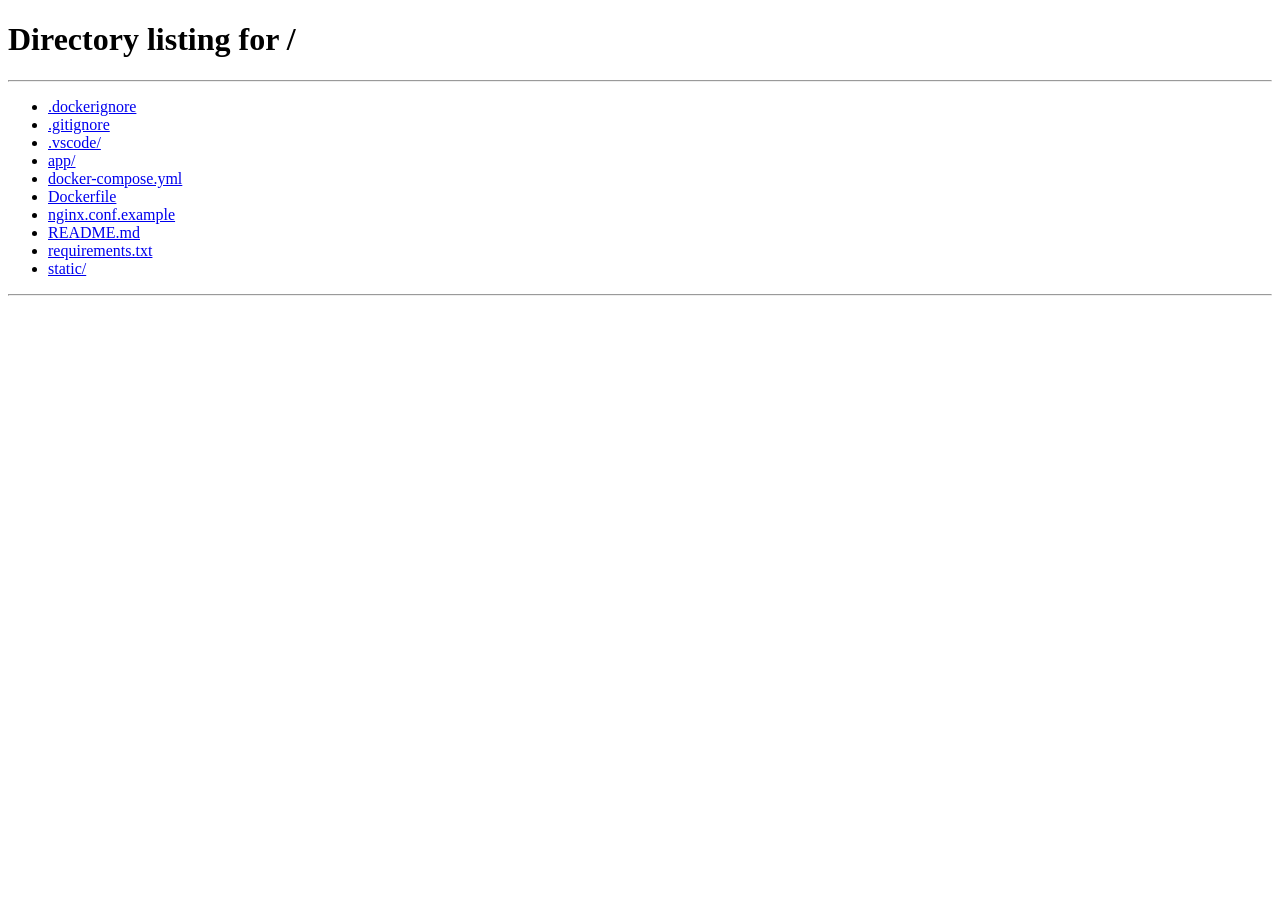
==== static/report.html @ 536e7921 "chore: initial commit v1.0.0-beta" ====
<!DOCTYPE html>
<html lang="pt-BR">
<head>
  <meta charset="UTF-8">
  <meta name="viewport" content="width=device-width, initial-scale=1.0">
  <title>Laudo Psicométrico Neurocognitivo - AH/SD</title>
  <link rel="stylesheet" href="/static/css/style.css">
</head>
<body>

  <!-- Top bar do relatório -->
  <nav class="navbar no-print">
    <div class="brand">
      <div class="brand-icon">Ψ</div>
      <div>
        <h1>Relatório Psicométrico</h1>
        <span>LAUDO DE TRIAGEM NEUROCOGNITIVA COMPUTADORIZADA</span>
      </div>
    </div>
    <div style="display: flex; gap: 0.75rem;">
      <a href="/" class="btn btn-secondary">← Voltar ao Painel</a>
      <button class="btn btn-primary" onclick="window.print()">🖨️ Imprimir / Salvar PDF</button>
    </div>
  </nav>

  <main class="container" style="max-width: 1000px; padding: 2rem 1.5rem;">
    
    <!-- Cabeçalho do Laudo Clínico -->
    <div class="report-header">
      <div style="display: flex; justify-content: space-between; align-items: flex-start; flex-wrap: wrap; gap: 1rem;">
        <div>
          <span class="badge badge-completed" style="margin-bottom: 0.5rem; display: inline-block;">Avaliação Concluída</span>
          <h2 id="participantTitle" style="font-size: 1.8rem; margin: 0.25rem 0;">Paulo</h2>
          <div id="participantMeta" style="color: var(--text-secondary); font-size: 0.95rem;">
            Idade: — • Escolaridade: — • Projeto: Teste 1
          </div>
        </div>
        <div style="text-align: right; color: var(--text-secondary); font-size: 0.85rem;">
          <div>Data da Realização: <strong id="reportDate" style="color: var(--text-primary);">—</strong></div>
          <div>Duração Total: <strong id="reportDuration" style="color: var(--text-primary);">—</strong></div>
          <div>Protocolo da Sessão: <code id="reportSessionId">#—</code></div>
        </div>
      </div>
    </div>

    <!-- Cards de Resumo Psicométrico Geral -->
    <div class="report-grid-summary">
      <div class="summary-stat-card">
        <div class="stat-label">QI Estimado Composto</div>
        <div id="statIq" class="stat-value">—</div>
        <div id="statClassification" style="font-size: 0.85rem; font-weight: 600; color: var(--accent-cyan);">—</div>
      </div>

      <div class="summary-stat-card">
        <div class="stat-label">Percentil Geral</div>
        <div id="statPercentile" class="stat-value">—</div>
        <div style="font-size: 0.85rem; color: var(--text-muted);">Curva Normal de Gauss</div>
      </div>

      <div class="summary-stat-card">
        <div class="stat-label">Escore Z Padronizado</div>
        <div id="statZScore" class="stat-value">—</div>
        <div style="font-size: 0.85rem; color: var(--text-muted);">Desvio Padrão (σ)</div>
      </div>

      <div class="summary-stat-card">
        <div class="stat-label">Índice de Validade (PVT)</div>
        <div id="statValidityBadge" style="margin: 0.75rem 0;">
          <span class="badge badge-completed">Válido</span>
        </div>
        <div id="statValidityText" style="font-size: 0.8rem; color: var(--text-secondary);">Dados Fidedignos</div>
      </div>
    </div>

    <!-- Gráfico Radar do Perfil Neurocognitivo -->
    <div class="report-section">
      <h3>Perfil Neurocognitivo Integrado (Radar de Domínios)</h3>
      <p style="color: var(--text-secondary); font-size: 0.9rem; margin-bottom: 1.5rem;">
        Representação da amplitude de desempenho nos 6 domínios avaliados (0 a 100 pontos relativos):
      </p>
      <div class="radar-wrapper">
        <canvas id="radarChart" width="550" height="420" style="max-width: 100%; height: auto;"></canvas>
      </div>
    </div>

    <!-- Tabela Normativa por Domínio -->
    <div class="report-section">
      <h3>Detalhamento Psicométrico por Domínio</h3>
      <table class="score-table">
        <thead>
          <tr>
            <th>Domínio Cognitivo</th>
            <th>Pontuação Bruta</th>
            <th>Escore Z</th>
            <th>Escore T</th>
            <th>Percentil</th>
            <th>QI Est. (μ=100, σ=15)</th>
          </tr>
        </thead>
        <tbody id="domainsTableBody">
          <!-- Inserido dinamicamente via report.js -->
        </tbody>
      </table>
    </div>

    <!-- Hiperexcitabilidades de Dabrowski e Rastreio Fenomenológico -->
    <div class="report-section">
      <h3>Hiperexcitabilidades (Dabrowski) & Estilo Operacional</h3>
      <p style="color: var(--text-secondary); font-size: 0.9rem; margin-bottom: 1.5rem;">
        Níveis de intensidade fenomenológica mensurados na escala qualitativa (1.0 = Baixo a 5.0 = Muito Alto):
      </p>

      <div id="overexcitabilitiesBars" style="display: flex; flex-direction: column; gap: 1rem;">
        <!-- Inserido dinamicamente via report.js -->
      </div>
    </div>

    <!-- Síntese Qualitativa e Parecer -->
    <div class="report-section">
      <h3>Síntese Interpretativa da Arquitetura Cognitiva</h3>
      
      <div style="margin-bottom: 1.5rem;">
        <h4 id="qualitativeTitle" style="color: var(--accent-cyan); font-size: 1.15rem; margin-bottom: 0.5rem;">
          Perfil Compatível com Altas Habilidades / Superdotação
        </h4>
        <p id="qualitativeDesc" style="color: var(--text-primary); line-height: 1.6; font-size: 0.95rem;">
          Carregando parecer...
        </p>
      </div>

      <div style="display: grid; grid-template-columns: 1fr 1fr; gap: 1.5rem; margin-top: 1.5rem;" class="print-stack">
        <div style="background-color: var(--bg-input); padding: 1.25rem; border-radius: var(--radius-sm); border-left: 3px solid var(--accent-emerald);">
          <h5 style="color: #34d399; font-size: 0.95rem; margin-bottom: 0.75rem;">Pontos Fortes Marcantes:</h5>
          <ul id="qualitativeStrengths" style="margin-left: 1.2rem; font-size: 0.9rem; color: var(--text-secondary); line-height: 1.6;">
          </ul>
        </div>

        <div style="background-color: var(--bg-input); padding: 1.25rem; border-radius: var(--radius-sm); border-left: 3px solid var(--accent-amber);">
          <h5 style="color: #fbbf24; font-size: 0.95rem; margin-bottom: 0.75rem;">Desafios Operacionais & Gargalos:</h5>
          <ul id="qualitativeChallenges" style="margin-left: 1.2rem; font-size: 0.9rem; color: var(--text-secondary); line-height: 1.6;">
          </ul>
        </div>
      </div>
    </div>

    <!-- Resoluções dos Desafios Metacognitivos -->
    <div class="report-section">
      <h3>Resoluções dos Desafios Metacognitivos Aprofundados</h3>
      <div id="metaDetails" style="display: flex; flex-direction: column; gap: 1rem;">
        <!-- Inserido dinamicamente -->
      </div>
    </div>

    <!-- Telemetria e Fidedignidade -->
    <div class="report-section">
      <h3>Auditoria de Integridade da Sessão (Telemetria)</h3>
      <div id="telemetryDetails" style="font-size: 0.9rem; color: var(--text-secondary); line-height: 1.6;">
      </div>
    </div>

    <!-- Declaração Deontológica Obrigatória -->
    <div class="disclaimer-box">
      <strong>DECLARAÇÃO DEONTOLÓGICA E LIMITAÇÕES PSICOMÉTRICAS:</strong>
      <p id="disclaimerText" style="margin-top: 0.4rem;">
        Este relatório foi gerado por um sistema computadorizado de triagem neurocognitiva com base em parâmetros
        estatísticos e paradigmas experimentais. Ele não substitui nem equivale a um laudo neuropsicológico formal
        emitido por profissional legalmente habilitado em sessão clínica individual presencial com baterias oficiais padronizadas.
      </p>
    </div>

  </main>

  <script src="/static/js/report.js"></script>
</body>
</html>
---- static/css/style.css ----
/* style.css - Plataforma de Avaliação Neurocognitiva AH/SD */

:root {
  --bg-primary: #0b1120;
  --bg-surface: #1e293b;
  --bg-surface-elevated: #334155;
  --bg-input: #0f172a;
  
  --text-primary: #f8fafc;
  --text-secondary: #94a3b8;
  --text-muted: #64748b;
  
  --accent-cyan: #06b6d4;
  --accent-blue: #3b82f6;
  --accent-indigo: #6366f1;
  --accent-emerald: #10b981;
  --accent-amber: #f59e0b;
  --accent-rose: #f43f5e;
  
  --border-subtle: #334155;
  --border-focus: #0ea5e9;

  --radius-sm: 6px;
  --radius-md: 10px;
  --radius-lg: 16px;
  --font-family: -apple-system, BlinkMacSystemFont, "Segoe UI", Roboto, Helvetica, Arial, sans-serif;
}

* {
  box-sizing: border-box;
  margin: 0;
  padding: 0;
}

body {
  font-family: var(--font-family);
  background-color: var(--bg-primary);
  color: var(--text-primary);
  line-height: 1.5;
  min-height: 100vh;
  display: flex;
  flex-direction: column;
}

/* Header & Navbar */
.navbar {
  background-color: rgba(30, 41, 59, 0.8);
  backdrop-filter: blur(10px);
  border-bottom: 1px solid var(--border-subtle);
  padding: 1rem 2rem;
  display: flex;
  justify-content: space-between;
  align-items: center;
  position: sticky;
  top: 0;
  z-index: 50;
}

.brand {
  display: flex;
  align-items: center;
  gap: 0.75rem;
  text-decoration: none;
  color: var(--text-primary);
}

.brand-icon {
  width: 34px;
  height: 34px;
  background: linear-gradient(135deg, var(--accent-cyan), var(--accent-indigo));
  border-radius: var(--radius-sm);
  display: flex;
  align-items: center;
  justify-content: center;
  font-weight: bold;
  font-size: 1.1rem;
}

.brand h1 {
  font-size: 1.15rem;
  font-weight: 700;
  letter-spacing: -0.02em;
}

.brand span {
  font-size: 0.75rem;
  color: var(--accent-cyan);
  display: block;
  font-weight: 500;
}

/* Botões */
.btn {
  display: inline-flex;
  align-items: center;
  justify-content: center;
  gap: 0.5rem;
  padding: 0.6rem 1.2rem;
  border-radius: var(--radius-sm);
  font-weight: 600;
  font-size: 0.9rem;
  cursor: pointer;
  border: none;
  transition: all 0.2s ease;
  text-decoration: none;
}

.btn-primary {
  background: linear-gradient(135deg, #0284c7, #2563eb);
  color: #fff;
  box-shadow: 0 4px 12px rgba(37, 99, 235, 0.25);
}

.btn-primary:hover {
  background: linear-gradient(135deg, #0369a1, #1d4ed8);
  box-shadow: 0 6px 16px rgba(37, 99, 235, 0.35);
  transform: translateY(-1px);
}

.btn-secondary {
  background-color: var(--bg-surface-elevated);
  color: var(--text-primary);
  border: 1px solid var(--border-subtle);
}

.btn-secondary:hover {
  background-color: #475569;
}

.btn-danger {
  background-color: rgba(244, 63, 94, 0.2);
  color: #fda4af;
  border: 1px solid rgba(244, 63, 94, 0.3);
}

.btn-danger:hover {
  background-color: var(--accent-rose);
  color: #fff;
}

.btn-success {
  background-color: var(--accent-emerald);
  color: #fff;
}

/* Layout Container */
.container {
  max-width: 1200px;
  width: 100%;
  margin: 0 auto;
  padding: 2rem 1.5rem;
  flex: 1;
}

/* Dashboard Cards */
.hero-banner {
  background: linear-gradient(135deg, rgba(30, 41, 59, 0.7), rgba(15, 23, 42, 0.9));
  border: 1px solid var(--border-subtle);
  border-radius: var(--radius-lg);
  padding: 2rem;
  margin-bottom: 2rem;
  display: flex;
  justify-content: space-between;
  align-items: center;
  flex-wrap: wrap;
  gap: 1.5rem;
}

.hero-text h2 {
  font-size: 1.7rem;
  margin-bottom: 0.5rem;
}

.hero-text p {
  color: var(--text-secondary);
  max-width: 700px;
  font-size: 0.95rem;
}

/* Projetos Grid */
.projects-header {
  display: flex;
  justify-content: space-between;
  align-items: center;
  margin-bottom: 1.5rem;
}

.project-card {
  background-color: var(--bg-surface);
  border: 1px solid var(--border-subtle);
  border-radius: var(--radius-md);
  padding: 1.5rem;
  margin-bottom: 1.5rem;
  transition: border-color 0.2s;
}

.project-card:hover {
  border-color: #475569;
}

.project-top {
  display: flex;
  justify-content: space-between;
  align-items: flex-start;
  margin-bottom: 1rem;
}

.project-title {
  font-size: 1.3rem;
  font-weight: 700;
  color: var(--text-primary);
}

.project-desc {
  color: var(--text-secondary);
  font-size: 0.9rem;
  margin-top: 0.25rem;
}

.project-meta {
  display: flex;
  gap: 1rem;
  color: var(--text-muted);
  font-size: 0.8rem;
  margin-top: 0.5rem;
}

.participants-list {
  margin-top: 1.25rem;
  display: flex;
  flex-direction: column;
  gap: 0.75rem;
}

.participant-item {
  background-color: var(--bg-primary);
  border: 1px solid var(--border-subtle);
  border-radius: var(--radius-sm);
  padding: 1rem 1.25rem;
  display: flex;
  justify-content: space-between;
  align-items: center;
  flex-wrap: wrap;
  gap: 1rem;
}

.participant-info h4 {
  font-size: 1.05rem;
  font-weight: 600;
  display: flex;
  align-items: center;
  gap: 0.6rem;
}

.badge {
  font-size: 0.7rem;
  font-weight: 700;
  padding: 0.2rem 0.5rem;
  border-radius: 999px;
  text-transform: uppercase;
}

.badge-completed {
  background: rgba(16, 185, 129, 0.2);
  color: #34d399;
  border: 1px solid rgba(16, 185, 129, 0.3);
}

.badge-in_progress {
  background: rgba(245, 158, 11, 0.2);
  color: #fbbf24;
  border: 1px solid rgba(245, 158, 11, 0.3);
}

.badge-not_started {
  background: rgba(148, 163, 184, 0.15);
  color: #94a3b8;
  border: 1px solid rgba(148, 163, 184, 0.25);
}

.participant-actions {
  display: flex;
  gap: 0.6rem;
}

/* Modais */
.modal-overlay {
  position: fixed;
  top: 0;
  left: 0;
  right: 0;
  bottom: 0;
  background-color: rgba(0, 0, 0, 0.75);
  backdrop-filter: blur(5px);
  display: none;
  justify-content: center;
  align-items: center;
  z-index: 100;
}

.modal-card {
  background-color: var(--bg-surface);
  border: 1px solid var(--border-subtle);
  border-radius: var(--radius-lg);
  padding: 2rem;
  width: 90%;
  max-width: 500px;
  box-shadow: 0 20px 25px -5px rgba(0, 0, 0, 0.5);
}

.modal-header {
  display: flex;
  justify-content: space-between;
  align-items: center;
  margin-bottom: 1.5rem;
}

.form-group {
  margin-bottom: 1.25rem;
}

.form-group label {
  display: block;
  font-size: 0.85rem;
  font-weight: 600;
  color: var(--text-secondary);
  margin-bottom: 0.4rem;
}

.form-input, .form-textarea {
  width: 100%;
  background-color: var(--bg-input);
  border: 1px solid var(--border-subtle);
  border-radius: var(--radius-sm);
  color: var(--text-primary);
  padding: 0.7rem 0.9rem;
  font-size: 0.95rem;
  outline: none;
  transition: border-color 0.2s;
}

.form-input:focus, .form-textarea:focus {
  border-color: var(--border-focus);
}

/* Test Runner UI */
.test-container {
  max-width: 900px;
  margin: 0 auto;
  padding: 1rem;
}

.test-top-bar {
  background-color: var(--bg-surface);
  border: 1px solid var(--border-subtle);
  border-radius: var(--radius-md);
  padding: 1rem 1.5rem;
  display: flex;
  justify-content: space-between;
  align-items: center;
  margin-bottom: 1.5rem;
}

.progress-track {
  flex: 1;
  max-width: 300px;
  height: 8px;
  background-color: var(--bg-input);
  border-radius: 999px;
  overflow: hidden;
  margin: 0 1rem;
}

.progress-fill {
  height: 100%;
  background: linear-gradient(90deg, var(--accent-cyan), var(--accent-indigo));
  transition: width 0.3s ease;
}

.test-box {
  background-color: var(--bg-surface);
  border: 1px solid var(--border-subtle);
  border-radius: var(--radius-lg);
  padding: 2.5rem;
  min-height: 520px;
  display: flex;
  flex-direction: column;
  justify-content: space-between;
}

.focus-alert {
  background-color: rgba(244, 63, 94, 0.15);
  border: 1px solid var(--accent-rose);
  color: #fda4af;
  padding: 0.75rem 1rem;
  border-radius: var(--radius-sm);
  margin-bottom: 1rem;
  font-size: 0.85rem;
  display: none;
}

/* Escala Likert */
.likert-group {
  display: flex;
  flex-direction: column;
  gap: 0.75rem;
  margin: 1.5rem 0;
}

.likert-option {
  background-color: var(--bg-input);
  border: 1px solid var(--border-subtle);
  border-radius: var(--radius-sm);
  padding: 1rem 1.25rem;
  cursor: pointer;
  display: flex;
  align-items: center;
  gap: 1rem;
  transition: all 0.2s ease;
}

.likert-option:hover {
  background-color: #1e293b;
  border-color: var(--accent-cyan);
}

.likert-option.selected {
  background-color: rgba(6, 182, 212, 0.15);
  border-color: var(--accent-cyan);
  color: #fff;
}

/* Matrizes Raven Visual Grid */
.matrix-container {
  display: flex;
  flex-direction: column;
  align-items: center;
  gap: 2rem;
  margin: 1.5rem 0;
}

.matrix-grid-3x3 {
  display: grid;
  grid-template-columns: repeat(3, 90px);
  grid-template-rows: repeat(3, 90px);
  gap: 10px;
  background-color: var(--bg-input);
  padding: 12px;
  border-radius: var(--radius-md);
  border: 2px solid var(--border-subtle);
}

.matrix-cell {
  background-color: #1e293b;
  border-radius: var(--radius-sm);
  display: flex;
  align-items: center;
  justify-content: center;
  width: 90px;
  height: 90px;
}

.matrix-cell.missing {
  border: 2px dashed var(--accent-amber);
  color: var(--accent-amber);
  font-size: 2rem;
  font-weight: bold;
}

.matrix-options-grid {
  display: grid;
  grid-template-columns: repeat(4, 90px);
  gap: 12px;
}

.matrix-opt-btn {
  background-color: #1e293b;
  border: 2px solid var(--border-subtle);
  border-radius: var(--radius-sm);
  cursor: pointer;
  width: 90px;
  height: 90px;
  display: flex;
  flex-direction: column;
  align-items: center;
  justify-content: center;
  transition: all 0.2s ease;
  padding: 4px;
}

.matrix-opt-btn:hover {
  border-color: var(--accent-cyan);
  transform: scale(1.05);
}

.matrix-opt-btn.selected {
  border-color: var(--accent-cyan);
  box-shadow: 0 0 12px rgba(6, 182, 212, 0.5);
}

/* Corsi Blocks */
.corsi-board {
  position: relative;
  width: 380px;
  height: 380px;
  margin: 1.5rem auto;
  background-color: var(--bg-input);
  border-radius: var(--radius-lg);
  border: 2px solid var(--border-subtle);
}

.corsi-block {
  position: absolute;
  width: 60px;
  height: 60px;
  background-color: #334155;
  border: 2px solid #64748b;
  border-radius: var(--radius-sm);
  cursor: pointer;
  display: flex;
  align-items: center;
  justify-content: center;
  font-weight: bold;
  font-size: 1.2rem;
  transition: background-color 0.15s ease, transform 0.1s;
}

.corsi-block.lit {
  background-color: #38bdf8 !important;
  border-color: #ffffff !important;
  box-shadow: 0 0 20px #38bdf8;
  transform: scale(1.1);
}

.corsi-block:active {
  transform: scale(0.95);
}

/* WCST Interface */
.wcst-container {
  display: flex;
  flex-direction: column;
  align-items: center;
  gap: 2rem;
}

.wcst-anchors {
  display: flex;
  gap: 1rem;
}

.wcst-card {
  width: 110px;
  height: 140px;
  background-color: #f8fafc;
  color: #0f172a;
  border-radius: var(--radius-md);
  border: 3px solid #cbd5e1;
  display: flex;
  flex-wrap: wrap;
  align-items: center;
  justify-content: center;
  gap: 8px;
  padding: 10px;
  cursor: pointer;
  transition: transform 0.2s, border-color 0.2s;
}

.wcst-card:hover {
  transform: translateY(-4px);
  border-color: var(--accent-cyan);
}

.wcst-target-card {
  width: 120px;
  height: 150px;
  background-color: #ffffff;
  border: 4px solid var(--accent-indigo);
  border-radius: var(--radius-md);
  display: flex;
  flex-wrap: wrap;
  align-items: center;
  justify-content: center;
  gap: 8px;
  padding: 10px;
  box-shadow: 0 8px 24px rgba(99, 102, 241, 0.3);
}

.wcst-feedback {
  font-size: 1.25rem;
  font-weight: 700;
  height: 30px;
}

.feedback-correct {
  color: var(--accent-emerald);
}

.feedback-wrong {
  color: var(--accent-rose);
}

/* Velocidade de Processamento */
.speed-pair-box {
  display: flex;
  align-items: center;
  justify-content: center;
  gap: 3rem;
  font-size: 4rem;
  margin: 3rem 0;
  background-color: var(--bg-input);
  padding: 2rem;
  border-radius: var(--radius-lg);
  border: 1px solid var(--border-subtle);
}

/* Report Styles */
.report-header {
  border-bottom: 2px solid var(--border-subtle);
  padding-bottom: 1.5rem;
  margin-bottom: 2rem;
}

.report-grid-summary {
  display: grid;
  grid-template-columns: repeat(auto-fit, minmax(220px, 1fr));
  gap: 1.5rem;
  margin-bottom: 2rem;
}

.summary-stat-card {
  background-color: var(--bg-surface);
  border: 1px solid var(--border-subtle);
  border-radius: var(--radius-md);
  padding: 1.5rem;
  text-align: center;
}

.stat-value {
  font-size: 2.5rem;
  font-weight: 800;
  color: var(--accent-cyan);
  line-height: 1.1;
  margin: 0.5rem 0;
}

.stat-label {
  font-size: 0.85rem;
  color: var(--text-secondary);
  text-transform: uppercase;
  letter-spacing: 0.05em;
}

.report-section {
  background-color: var(--bg-surface);
  border: 1px solid var(--border-subtle);
  border-radius: var(--radius-md);
  padding: 1.75rem;
  margin-bottom: 1.75rem;
}

.report-section h3 {
  font-size: 1.25rem;
  margin-bottom: 1rem;
  color: var(--text-primary);
  border-left: 4px solid var(--accent-cyan);
  padding-left: 0.75rem;
}

.score-table {
  width: 100%;
  border-collapse: collapse;
  margin-top: 1rem;
}

.score-table th, .score-table td {
  padding: 0.85rem 1rem;
  text-align: left;
  border-bottom: 1px solid var(--border-subtle);
}

.score-table th {
  background-color: var(--bg-input);
  color: var(--text-secondary);
  font-size: 0.8rem;
  text-transform: uppercase;
}

.radar-wrapper {
  display: flex;
  justify-content: center;
  align-items: center;
  padding: 1rem;
}

.disclaimer-box {
  background-color: rgba(15, 23, 42, 0.8);
  border-left: 4px solid var(--accent-amber);
  padding: 1.25rem;
  border-radius: var(--radius-sm);
  color: var(--text-secondary);
  font-size: 0.85rem;
  line-height: 1.6;
  margin-top: 2rem;
}

/* Impressão / Print Friendly */
@media print {
  body {
    background-color: #fff !important;
    color: #000 !important;
  }
  .navbar, .btn, .no-print {
    display: none !important;
  }
  .report-section, .summary-stat-card {
    background-color: #fff !important;
    border: 1px solid #ccc !important;
    color: #000 !important;
    page-break-inside: avoid;
  }
  .score-table th {
    background-color: #eee !important;
    color: #000 !important;
  }
  .stat-value {
    color: #000 !important;
  }
  .disclaimer-box {
    border-color: #000 !important;
    background-color: #fafafa !important;
    color: #333 !important;
  }
}
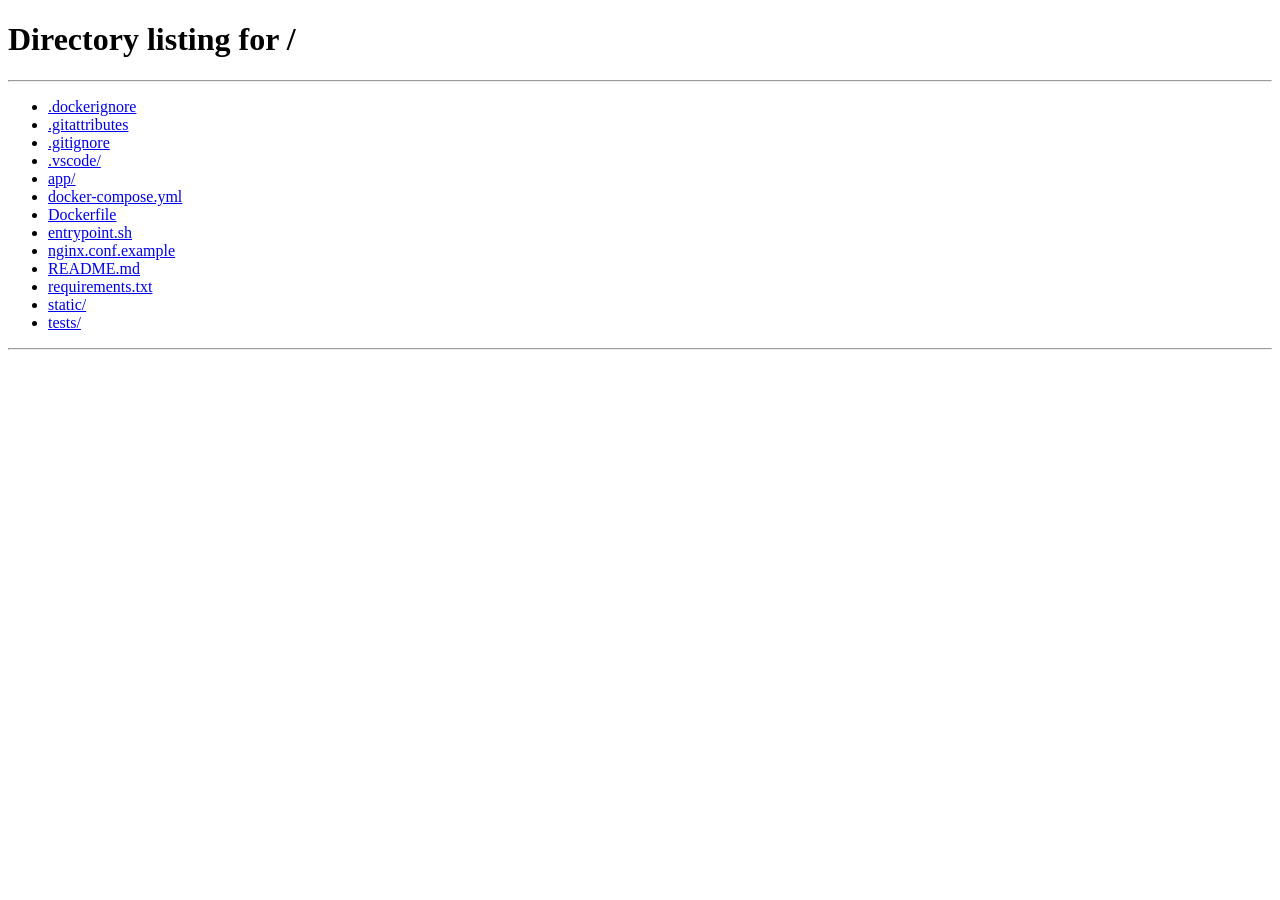
==== commit 1a5af42e: "feat(telemetry): add idle timer, active pause tracking, scatter analysis, and GAI calibration - Impl" ====
--- a/static/report.html
+++ b/static/report.html
@@ -13,8 +13,8 @@
     <div class="brand">
       <div class="brand-icon">Ψ</div>
       <div>
-        <h1>Relatório Psicométrico</h1>
-        <span>LAUDO DE TRIAGEM NEUROCOGNITIVA COMPUTADORIZADA</span>
+        <h1>Relatório Psicométrico Calibrado</h1>
+        <span>LAUDO DE TRIAGEM NEUROCOGNITIVA COMPUTADORIZADA (AH/SD)</span>
       </div>
     </div>
     <div style="display: flex; gap: 0.75rem;">
@@ -37,24 +37,43 @@
         </div>
         <div style="text-align: right; color: var(--text-secondary); font-size: 0.85rem;">
           <div>Data da Realização: <strong id="reportDate" style="color: var(--text-primary);">—</strong></div>
-          <div>Duração Total: <strong id="reportDuration" style="color: var(--text-primary);">—</strong></div>
+          <div>Tempo Ativo Real: <strong id="reportActiveTime" style="color: #38bdf8;">—</strong></div>
+          <div>Tempo em Pausa/Ausência: <strong id="reportIdleTime" style="color: #fbbf24;">—</strong></div>
           <div>Protocolo da Sessão: <code id="reportSessionId">#—</code></div>
         </div>
       </div>
     </div>
 
+    <!-- Alerta Clínico de Dispersão Intra-Individual (Scatter) -->
+    <div id="scatterAlertBox" style="display: none; background: rgba(245, 158, 11, 0.12); border: 1px solid var(--accent-amber); border-left: 5px solid var(--accent-amber); padding: 1.25rem; border-radius: var(--radius-sm); margin-bottom: 2rem;">
+      <div style="display: flex; align-items: center; gap: 0.5rem; margin-bottom: 0.4rem;">
+        <span style="font-size: 1.4rem;">⚠️</span>
+        <h4 style="color: #fbbf24; font-size: 1.05rem; font-weight: 700;">ALERTA DE DISPERSÃO INTRA-INDIVIDUAL (SCATTER ELEVADO)</h4>
+      </div>
+      <p id="scatterAlertMsg" style="color: var(--text-primary); font-size: 0.9rem; line-height: 1.5;">
+        Diferença significativa detectada entre subtestes. A média aritmética simples não expressa a real capacidade do avaliado.
+      </p>
+    </div>
+
     <!-- Cards de Resumo Psicométrico Geral -->
     <div class="report-grid-summary">
       <div class="summary-stat-card">
-        <div class="stat-label">QI Estimado Composto</div>
+        <div class="stat-label">QI Estimado Composto (Padrão)</div>
         <div id="statIq" class="stat-value">—</div>
         <div id="statClassification" style="font-size: 0.85rem; font-weight: 600; color: var(--accent-cyan);">—</div>
+      </div>
+
+      <!-- Card de IAG Expurgado de Interrupção (quando aplicável) -->
+      <div id="expurgatedCard" class="summary-stat-card" style="display: none; border-color: #38bdf8; background: rgba(56, 189, 248, 0.05);">
+        <div class="stat-label" style="color: #38bdf8; font-weight: 700;">QI Expurgado de Pausa (IAG)</div>
+        <div id="statExpurgatedIq" class="stat-value" style="color: #38bdf8;">—</div>
+        <div id="statExpurgatedClass" style="font-size: 0.82rem; font-weight: 600; color: #34d399;">Sem ruído de interrupção</div>
       </div>
 
       <div class="summary-stat-card">
         <div class="stat-label">Percentil Geral</div>
         <div id="statPercentile" class="stat-value">—</div>
-        <div style="font-size: 0.85rem; color: var(--text-muted);">Curva Normal de Gauss</div>
+        <div id="statPercentileSub" style="font-size: 0.85rem; color: var(--text-muted);">Curva Normal de Gauss</div>
       </div>
 
       <div class="summary-stat-card">
@@ -64,7 +83,7 @@
       </div>
 
       <div class="summary-stat-card">
-        <div class="stat-label">Índice de Validade (PVT)</div>
+        <div class="stat-label">Índice de Validade & Auditoria</div>
         <div id="statValidityBadge" style="margin: 0.75rem 0;">
           <span class="badge badge-completed">Válido</span>
         </div>
@@ -72,20 +91,23 @@
       </div>
     </div>
 
-    <!-- Gráfico Radar do Perfil Neurocognitivo -->
+    <!-- Gráfico Radar do Perfil Neurocognitivo (Sem Recorte de Texto) -->
     <div class="report-section">
       <h3>Perfil Neurocognitivo Integrado (Radar de Domínios)</h3>
       <p style="color: var(--text-secondary); font-size: 0.9rem; margin-bottom: 1.5rem;">
-        Representação da amplitude de desempenho nos 6 domínios avaliados (0 a 100 pontos relativos):
+        Distribuição da capacidade relativa por domínio cognitivo (0 a 100%):
       </p>
       <div class="radar-wrapper">
-        <canvas id="radarChart" width="550" height="420" style="max-width: 100%; height: auto;"></canvas>
+        <canvas id="radarChart" width="640" height="480" style="max-width: 100%; height: auto;"></canvas>
       </div>
     </div>
 
-    <!-- Tabela Normativa por Domínio -->
+    <!-- Tabela Normativa por Domínio com Opção de Reteste -->
     <div class="report-section">
-      <h3>Detalhamento Psicométrico por Domínio</h3>
+      <div style="display: flex; justify-content: space-between; align-items: center; margin-bottom: 0.5rem;">
+        <h3 style="margin-bottom: 0;">Detalhamento Psicométrico por Domínio</h3>
+        <span style="font-size: 0.8rem; color: var(--text-muted);">Permite reaplicar módulo que sofreu interrupção</span>
+      </div>
       <table class="score-table">
         <thead>
           <tr>
@@ -95,6 +117,7 @@
             <th>Escore T</th>
             <th>Percentil</th>
             <th>QI Est. (μ=100, σ=15)</th>
+            <th class="no-print">Reaplicação</th>
           </tr>
         </thead>
         <tbody id="domainsTableBody">
@@ -107,7 +130,7 @@
     <div class="report-section">
       <h3>Hiperexcitabilidades (Dabrowski) & Estilo Operacional</h3>
       <p style="color: var(--text-secondary); font-size: 0.9rem; margin-bottom: 1.5rem;">
-        Níveis de intensidade fenomenológica mensurados na escala qualitativa (1.0 = Baixo a 5.0 = Muito Alto):
+        Intensidade fenomenológica nas 5 dimensões de Dabrowski (1.0 = Baixo a 5.0 = Muito Alto):
       </p>
 
       <div id="overexcitabilitiesBars" style="display: flex; flex-direction: column; gap: 1rem;">
@@ -115,13 +138,13 @@
       </div>
     </div>
 
-    <!-- Síntese Qualitativa e Parecer -->
+    <!-- Síntese Qualitativa Calibrada -->
     <div class="report-section">
       <h3>Síntese Interpretativa da Arquitetura Cognitiva</h3>
       
       <div style="margin-bottom: 1.5rem;">
         <h4 id="qualitativeTitle" style="color: var(--accent-cyan); font-size: 1.15rem; margin-bottom: 0.5rem;">
-          Perfil Compatível com Altas Habilidades / Superdotação
+          Perfil Neurocognitivo Mapeado
         </h4>
         <p id="qualitativeDesc" style="color: var(--text-primary); line-height: 1.6; font-size: 0.95rem;">
           Carregando parecer...
@@ -130,13 +153,13 @@
 
       <div style="display: grid; grid-template-columns: 1fr 1fr; gap: 1.5rem; margin-top: 1.5rem;" class="print-stack">
         <div style="background-color: var(--bg-input); padding: 1.25rem; border-radius: var(--radius-sm); border-left: 3px solid var(--accent-emerald);">
-          <h5 style="color: #34d399; font-size: 0.95rem; margin-bottom: 0.75rem;">Pontos Fortes Marcantes:</h5>
+          <h5 style="color: #34d399; font-size: 0.95rem; margin-bottom: 0.75rem;">⭐ Pontos Fortes Marcantes & Destaques:</h5>
           <ul id="qualitativeStrengths" style="margin-left: 1.2rem; font-size: 0.9rem; color: var(--text-secondary); line-height: 1.6;">
           </ul>
         </div>
 
         <div style="background-color: var(--bg-input); padding: 1.25rem; border-radius: var(--radius-sm); border-left: 3px solid var(--accent-amber);">
-          <h5 style="color: #fbbf24; font-size: 0.95rem; margin-bottom: 0.75rem;">Desafios Operacionais & Gargalos:</h5>
+          <h5 style="color: #fbbf24; font-size: 0.95rem; margin-bottom: 0.75rem;">⚠️ Desafios Operacionais & Gargalos:</h5>
           <ul id="qualitativeChallenges" style="margin-left: 1.2rem; font-size: 0.9rem; color: var(--text-secondary); line-height: 1.6;">
           </ul>
         </div>
@@ -151,9 +174,9 @@
       </div>
     </div>
 
-    <!-- Telemetria e Fidedignidade -->
+    <!-- Auditoria de Telemetria e Gestão de Pausas -->
     <div class="report-section">
-      <h3>Auditoria de Integridade da Sessão (Telemetria)</h3>
+      <h3>Auditoria de Integridade da Sessão & Telemetria de Pausa</h3>
       <div id="telemetryDetails" style="font-size: 0.9rem; color: var(--text-secondary); line-height: 1.6;">
       </div>
     </div>
@@ -164,7 +187,7 @@
       <p id="disclaimerText" style="margin-top: 0.4rem;">
         Este relatório foi gerado por um sistema computadorizado de triagem neurocognitiva com base em parâmetros
         estatísticos e paradigmas experimentais. Ele não substitui nem equivale a um laudo neuropsicológico formal
-        emitido por profissional legalmente habilitado em sessão clínica individual presencial com baterias oficiais padronizadas.
+        emitido por profissional legalmente habilitado em sessão clínica presencial com baterias oficiais padronizadas.
       </p>
     </div>
 
